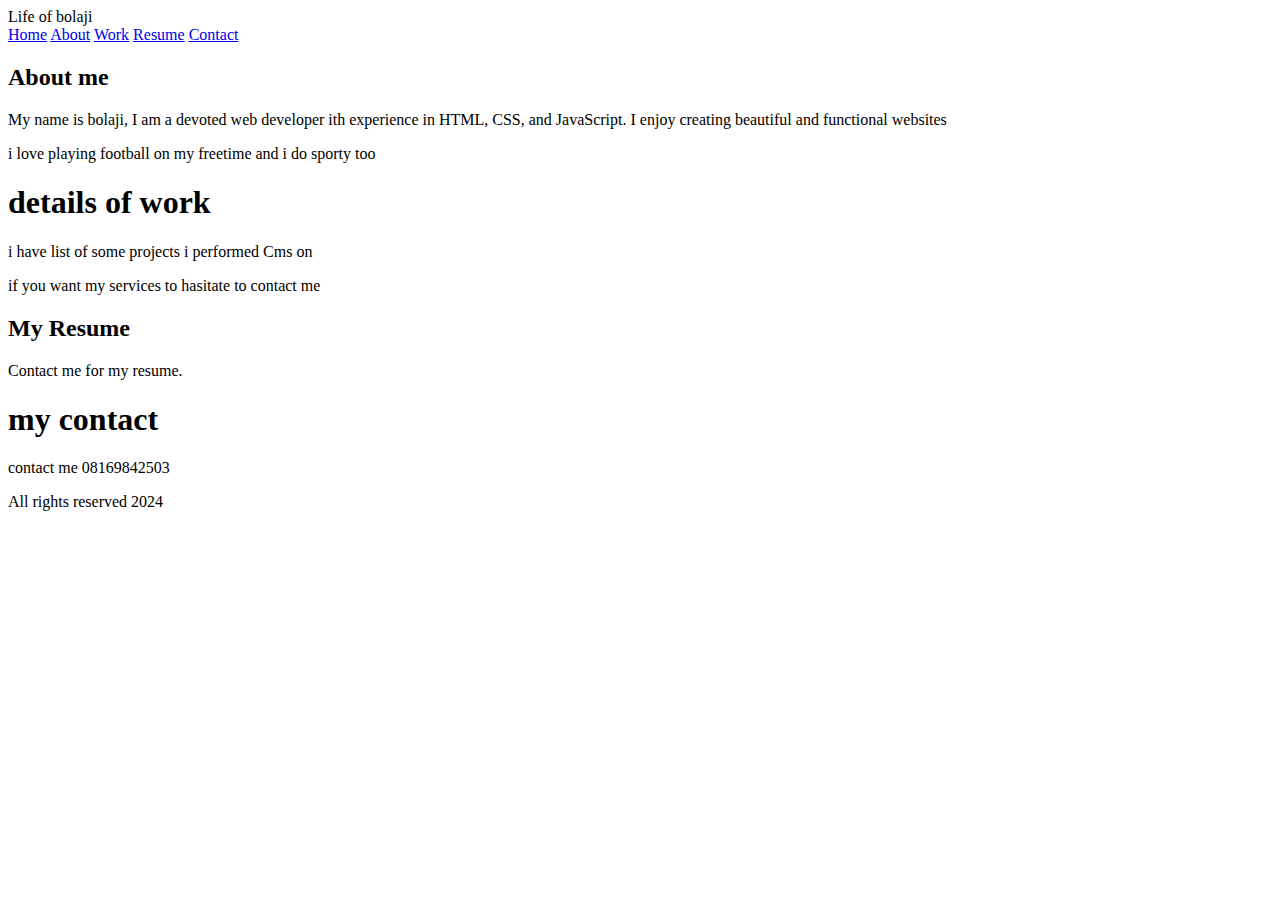
==== checkpoint 3/vs.html @ 4a53de1c "styles.css" ====
<!DOCTYPE html>
<html lang="en">
  <head>
    <meta charset="UTF-8" />
    <meta name="viewport" content="width=device-width, initial-scale=1.0" />
    <title>navbar Example</title>
    <!--link to css-->
    <link rel="stylesheet" href="styles.css" />
  </head>
  <body>
    <header>Life of bolaji</header>
    <div class="Navbar container">
      <nav>
        <a href="#Home">Home</a>
        <a href="#about">About</a>
        <a href="#work">Work</a>
        <a href="#resume">Resume</a>
        <a href="#contact">Contact</a>
      </nav>

      <!-- About Section -->
      <section id="about" class="about">
        <h2>About me</h2>
        <p>
          My name is bolaji, I am a devoted web developer ith experience in
          HTML, CSS, and JavaScript. I enjoy creating beautiful and functional
          websites
        </p>
        <p>i love playing football on my freetime and i do sporty too</p>
      </section>

      <!-- work section-->
      <section id="work">
        <h1>details of work</h1>
        <p>i have list of some projects i performed Cms on</p>
        <p>if you want my services to hasitate to contact me</p>
      </section>

      <!-- Resume Section -->
      <section id="resume" class="resume">
        <h2>My Resume</h2>
        <p>Contact me for my resume.</p>
      </section>
      <!---contact me-->
      <section id="contact">
        <h1>my contact</h1>
        <p>contact me 08169842503</p>
      </section>
      <footer>
        <p>All rights reserved 2024</p>
      </footer>
    </div>
  </body>
</html>
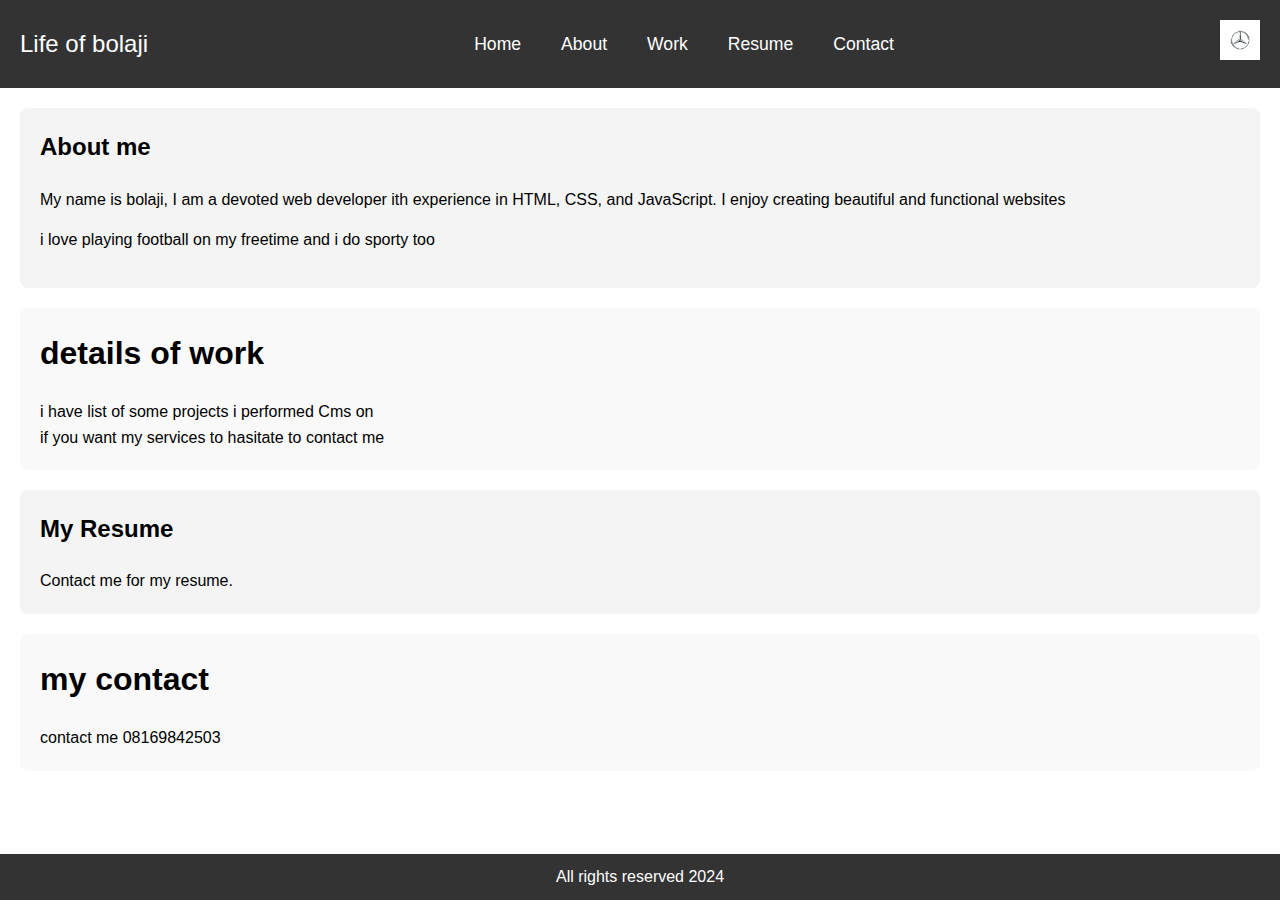
==== commit 13e008e7: "checkpoint 4" ====
--- a/checkpoint 3/vs.html
+++ b/checkpoint 3/vs.html
@@ -8,47 +8,50 @@
     <link rel="stylesheet" href="styles.css" />
   </head>
   <body>
-    <header>Life of bolaji</header>
-    <div class="Navbar container">
-      <nav>
+    <header class="header">
+      <p>Life of bolaji</p>
+
+      <nav class="navbar">
         <a href="#Home">Home</a>
         <a href="#about">About</a>
         <a href="#work">Work</a>
         <a href="#resume">Resume</a>
         <a href="#contact">Contact</a>
       </nav>
+      <div>
+        <img src="assets/benz logo.webp" alt="car logo" />
+      </div>
+    </header>
 
-      <!-- About Section -->
-      <section id="about" class="about">
-        <h2>About me</h2>
-        <p>
-          My name is bolaji, I am a devoted web developer ith experience in
-          HTML, CSS, and JavaScript. I enjoy creating beautiful and functional
-          websites
-        </p>
-        <p>i love playing football on my freetime and i do sporty too</p>
-      </section>
+    <!-- About Section -->
+    <section id="about" class="about">
+      <h2>About me</h2>
+      <p>
+        My name is bolaji, I am a devoted web developer ith experience in HTML,
+        CSS, and JavaScript. I enjoy creating beautiful and functional websites
+      </p>
+      <p>i love playing football on my freetime and i do sporty too</p>
+    </section>
 
-      <!-- work section-->
-      <section id="work">
-        <h1>details of work</h1>
-        <p>i have list of some projects i performed Cms on</p>
-        <p>if you want my services to hasitate to contact me</p>
-      </section>
+    <!-- work section-->
+    <section id="work">
+      <h1>details of work</h1>
+      <p>i have list of some projects i performed Cms on</p>
+      <p>if you want my services to hasitate to contact me</p>
+    </section>
 
-      <!-- Resume Section -->
-      <section id="resume" class="resume">
-        <h2>My Resume</h2>
-        <p>Contact me for my resume.</p>
-      </section>
-      <!---contact me-->
-      <section id="contact">
-        <h1>my contact</h1>
-        <p>contact me 08169842503</p>
-      </section>
-      <footer>
-        <p>All rights reserved 2024</p>
-      </footer>
-    </div>
+    <!-- Resume Section -->
+    <section id="resume" class="resume">
+      <h2>My Resume</h2>
+      <p>Contact me for my resume.</p>
+    </section>
+    <!---contact me-->
+    <section id="contact">
+      <h1>my contact</h1>
+      <p>contact me 08169842503</p>
+    </section>
+    <footer>
+      <p>All rights reserved 2024</p>
+    </footer>
   </body>
 </html>
--- a/checkpoint 3/styles.css
+++ b/checkpoint 3/styles.css
@@ -0,0 +1,120 @@
+/* style.css */
+* {
+  margin: 0;
+  padding: 0;
+  box-sizing: border-box;
+}
+
+/* Body and overall page styles */
+body {
+  font-family: Arial, sans-serif;
+  line-height: 1.6;
+}
+
+/* Header and Navbar */
+.header {
+  background-color: #333;
+  color: white;
+  padding: 20px;
+  display: flex;
+  justify-content: space-between;
+  align-items: center;
+}
+
+.header p {
+  font-size: 1.5rem;
+}
+
+.navbar {
+  display: flex;
+  gap: 20px;
+}
+
+.navbar a {
+  text-decoration: none;
+  color: white;
+  font-size: 1.1rem;
+  padding: 10px;
+  transition: background-color 0.3s ease;
+}
+
+.navbar a:hover {
+  background-color: #575757;
+  border-radius: 5px;
+}
+
+.header img {
+  height: 40px;
+  width: auto;
+}
+
+/* Section styles */
+section {
+  padding: 40px 20px;
+  margin: 20px;
+}
+
+h1,
+h2 {
+  margin-bottom: 20px;
+}
+
+/* About Section */
+.about {
+  background-color: #f4f4f4;
+  border-radius: 8px;
+  padding: 20px;
+}
+
+.about p {
+  margin-bottom: 15px;
+}
+
+/* Work Section */
+#work {
+  background-color: #f9f9f9;
+  border-radius: 8px;
+  padding: 20px;
+}
+
+/* Resume Section */
+#resume {
+  background-color: #f4f4f4;
+  border-radius: 8px;
+  padding: 20px;
+}
+
+/* Contact Section */
+#contact {
+  background-color: #f9f9f9;
+  border-radius: 8px;
+  padding: 20px;
+}
+
+/* Footer Styles */
+footer {
+  background-color: #333;
+  color: white;
+  text-align: center;
+  padding: 10px 0;
+  position: fixed;
+  width: 100%;
+  bottom: 0;
+}
+
+@media (max-width: 768px) {
+  .header {
+    flex-direction: column;
+    align-items: flex-start;
+  }
+
+  .navbar {
+    flex-direction: column;
+    gap: 10px;
+    margin-top: 10px;
+  }
+
+  .header img {
+    margin-top: 10px;
+  }
+}
